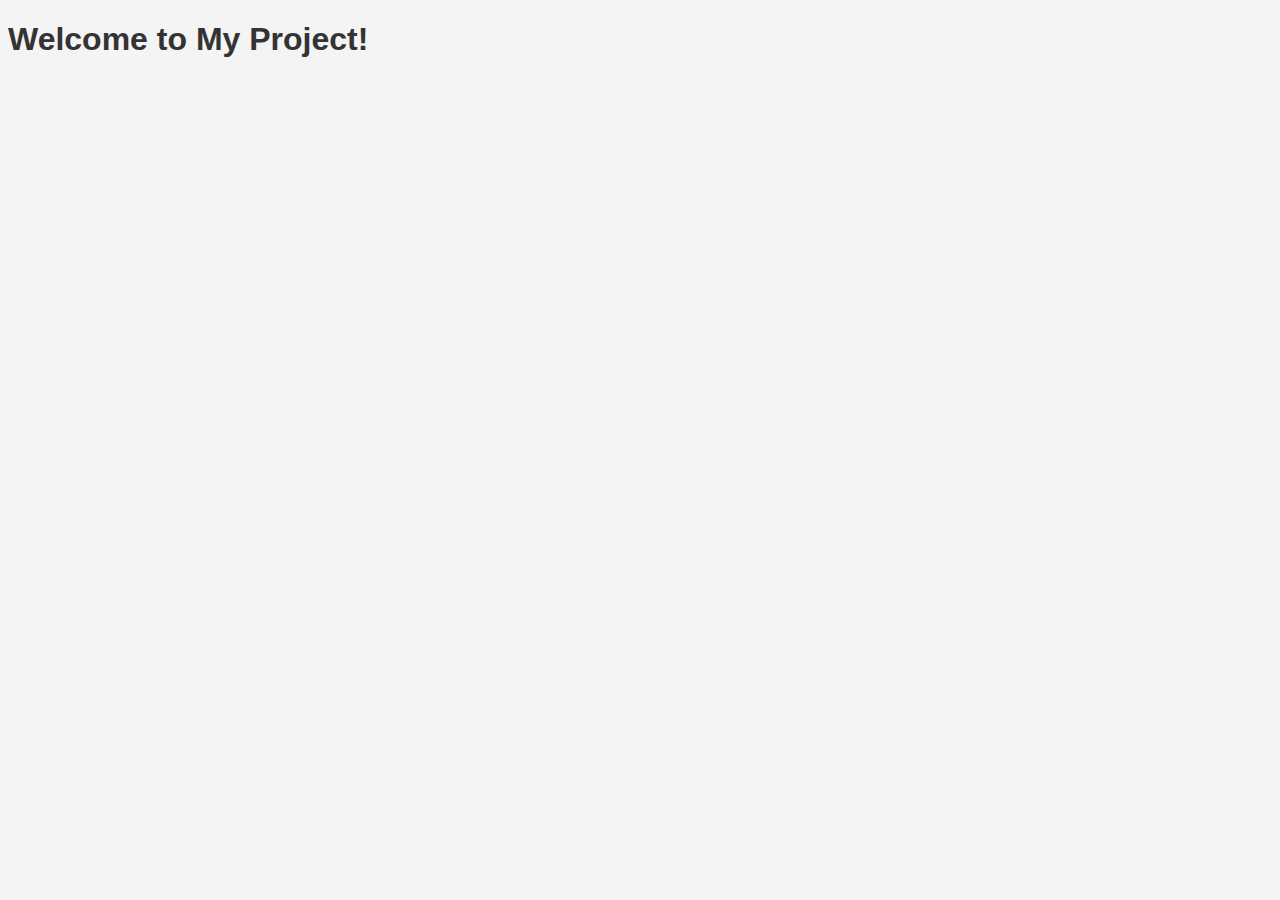
==== index.html @ ec700fd1 "first commit" ====
<!DOCTYPE html>
<html lang="en">
  <head>
    <meta charset="UTF-8" />
    <meta name="viewport" content="width=device-width, initial-scale=1.0" />
    <title>My Project</title>
    <link rel="stylesheet" href="style.css" />
  </head>
  <body>
    <h1>Welcome to My Project!</h1>
  </body>
</html>
---- style.css ----
body {
    font-family: Arial, sans-serif;
    background-color: #f4f4f4;
  }
  
  h1 {
    color: #333;
  }
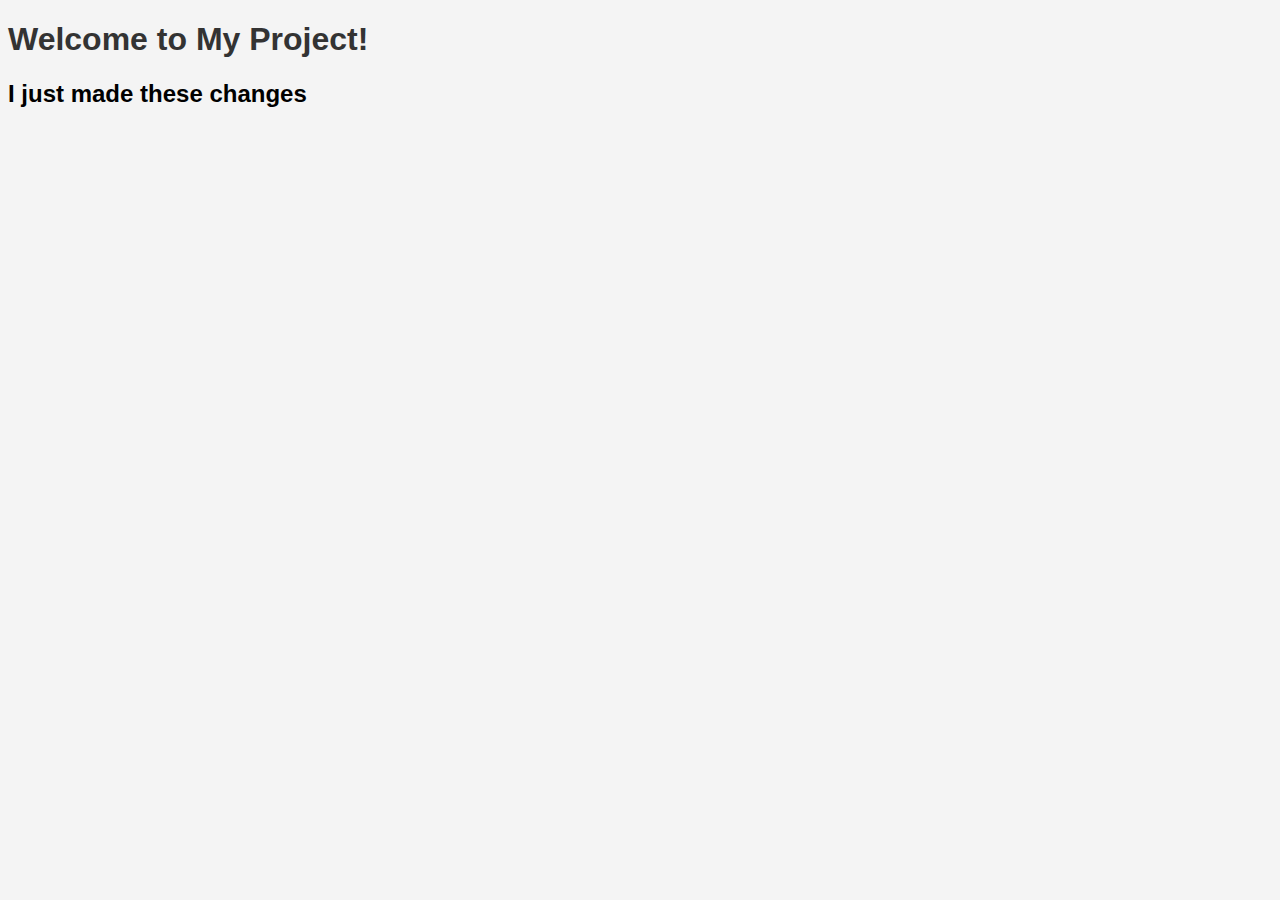
==== commit 15f2aae8: "Update index.html" ====
--- a/index.html
+++ b/index.html
@@ -8,5 +8,6 @@
   </head>
   <body>
     <h1>Welcome to My Project!</h1>
+    <h2> I just made these changes</h2>
   </body>
 </html>
